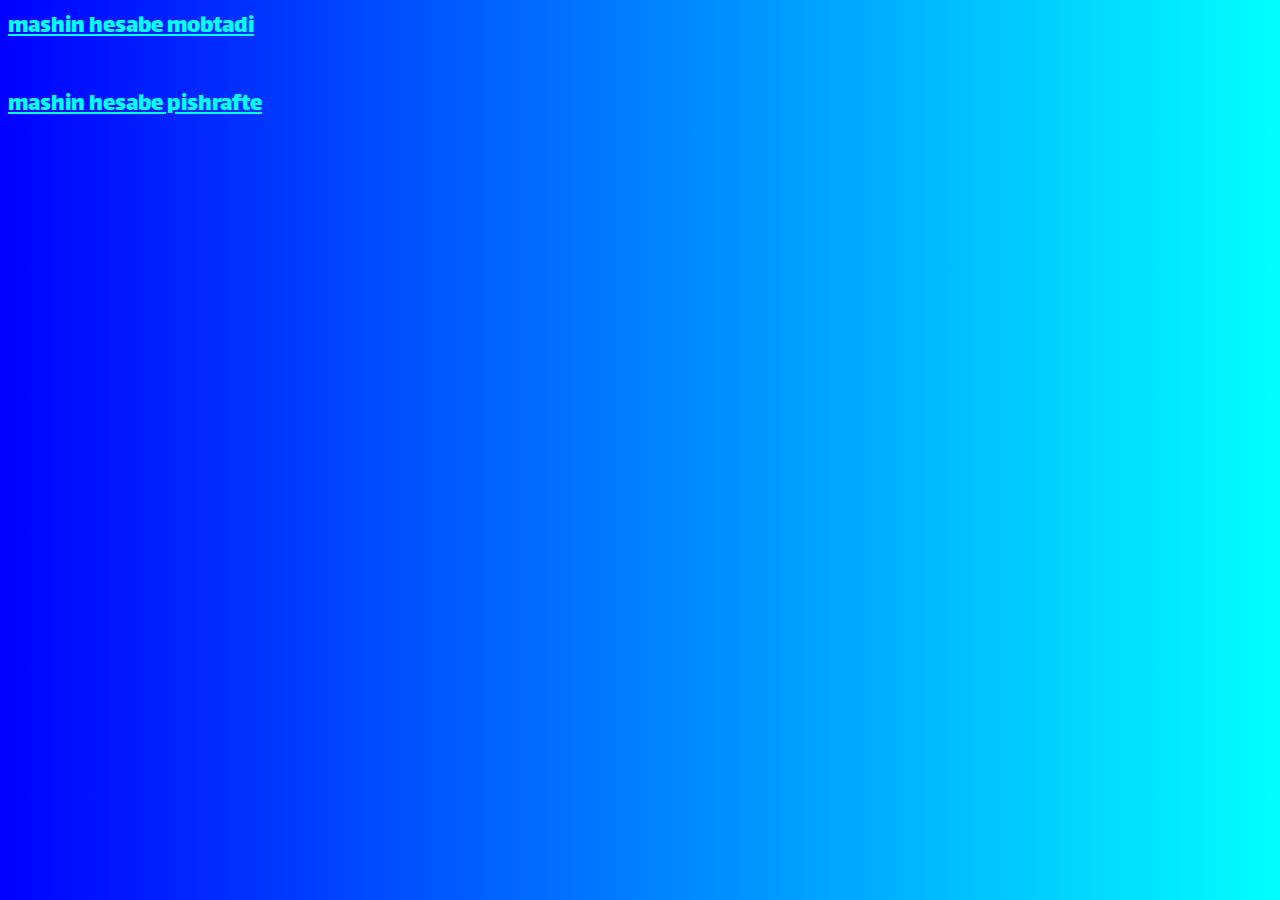
==== index.html @ d634e662 "Add files via upload" ====
<!DOCTYPE html>
<html lang="en">
<head>
    <meta charset="UTF-8">
    <title>mashin hesab</title>
    <link rel="stylesheet" href="styles/style.css">
    <!--start font-->
    <link rel="preconnect" href="https://fonts.googleapis.com">
    <link rel="preconnect" href="https://fonts.gstatic.com" crossorigin>
    <link href="https://fonts.googleapis.com/css3?family=Lalezar&display=swap" rel="stylesheet">
    <!--end font-->
</head>
<body>
<a href="forms/mobtadi.html">mashin hesabe mobtadi</a><br><br>
<a href="forms/pishrafte.html">mashin hesabe pishrafte</a>
</body>
</html>
---- styles/style.css ----
body {
    background-image: linear-gradient(to right, blue, aqua);
	font-family: 'Lalezar', cursive;
	font-size: 25px;
}

button {
    cursor: progress;
    padding: 15px 15px;
    font-size: 24px;
    text-align: center;
    text-decoration: #555;
    cursor: pointer;
    outline: none;
    color: rgb(0, 0, 0);
    background-color: aqua;
    border: none;
    border-radius: 15px;
    box-shadow: 0 9px #999;
}

button:hover {background-color: mediumaquamarine}

button:active {
    box-shadow: 0 5px #666;
    transform: translateY(4px);
    background-color: rgb(75, 172, 138);
}

input:focus {
  border: 3px solid #555;
  outline: none;
  background-color: lightblue;
  border: none;
  border-bottom: 2px solid red;
}

input {
	  background: none;
}

a {
    color: aqua;
}

a:hover{
    color: darkcyan;
}
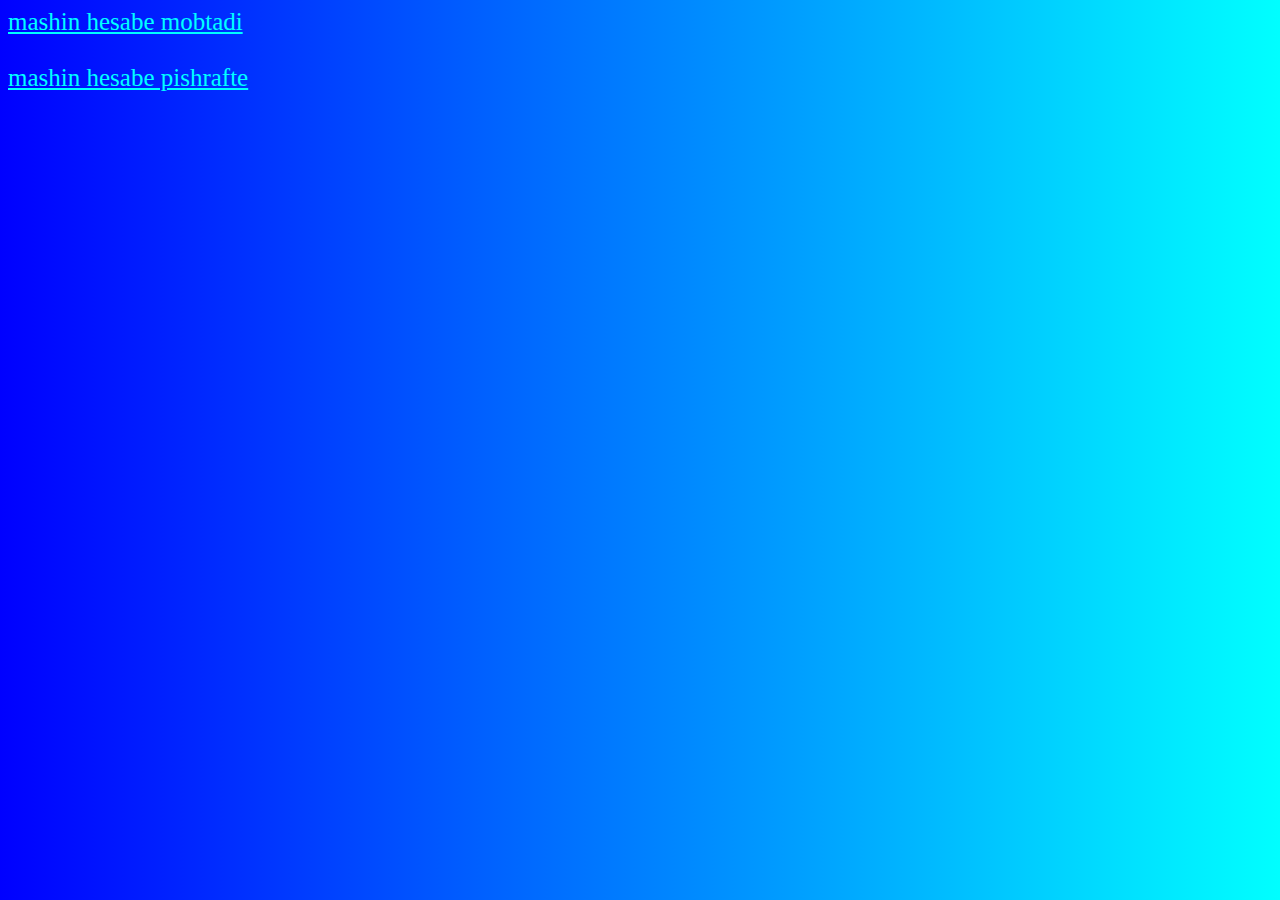
==== commit 31de6da3: "Update index.html" ====
--- a/index.html
+++ b/index.html
@@ -4,14 +4,9 @@
     <meta charset="UTF-8">
     <title>mashin hesab</title>
     <link rel="stylesheet" href="styles/style.css">
-    <!--start font-->
-    <link rel="preconnect" href="https://fonts.googleapis.com">
-    <link rel="preconnect" href="https://fonts.gstatic.com" crossorigin>
-    <link href="https://fonts.googleapis.com/css3?family=Lalezar&display=swap" rel="stylesheet">
-    <!--end font-->
 </head>
 <body>
 <a href="forms/mobtadi.html">mashin hesabe mobtadi</a><br><br>
 <a href="forms/pishrafte.html">mashin hesabe pishrafte</a>
 </body>
-</html>+</html>
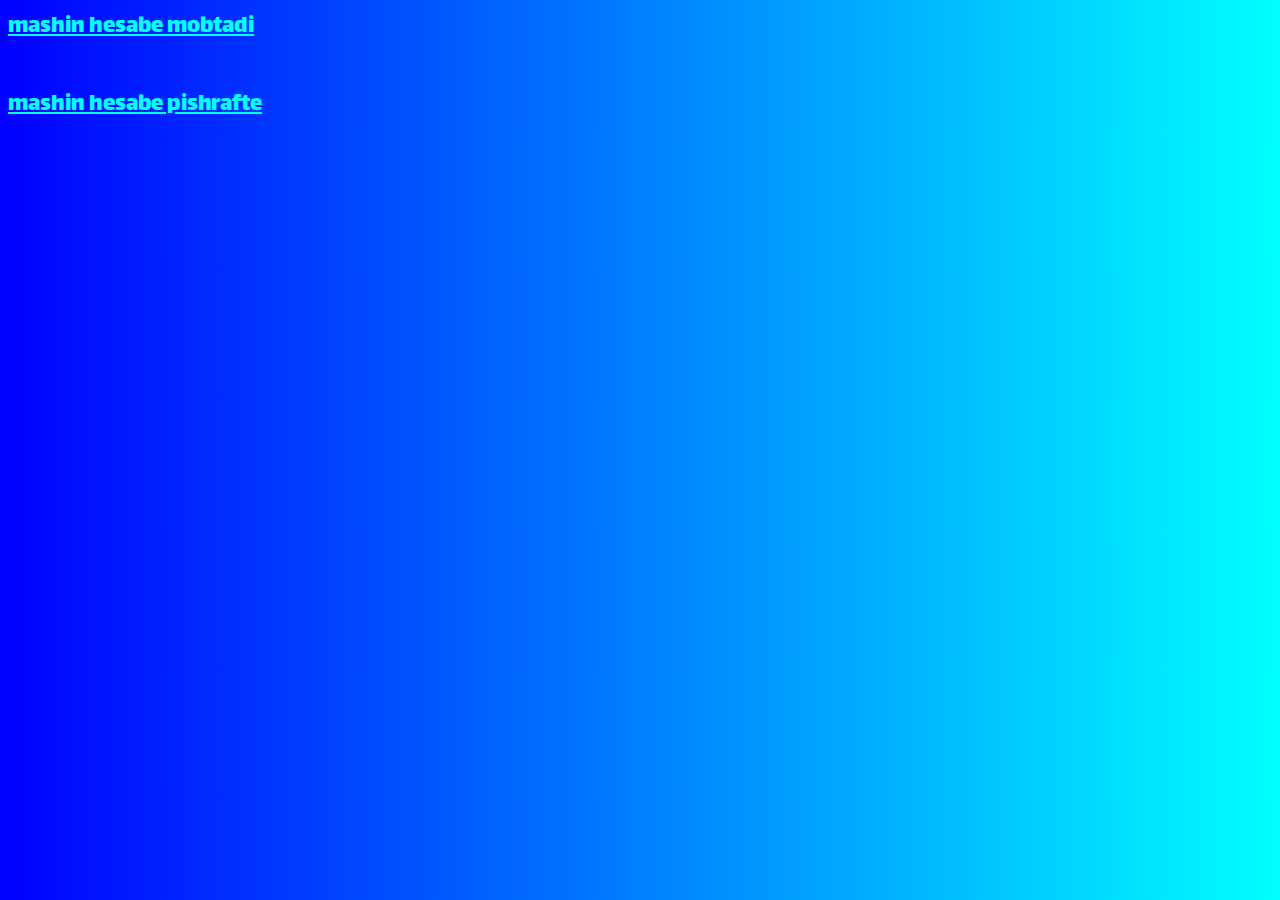
==== commit df45143b: "Update index.html" ====
--- a/index.html
+++ b/index.html
@@ -2,6 +2,7 @@
 <html lang="en">
 <head>
     <meta charset="UTF-8">
+    <meta name="theme-color" content="#0000FF">
     <title>mashin hesab</title>
     <link rel="stylesheet" href="styles/style.css">
 </head>
--- a/styles/style.css
+++ b/styles/style.css
@@ -1,3 +1,8 @@
+@font-face {
+	font-family: 'Lalezar';
+	src: url(font/Lalezar-Regular.ttf)
+}
+
 body {
     background-image: linear-gradient(to right, blue, aqua);
 	font-family: 'Lalezar', cursive;
